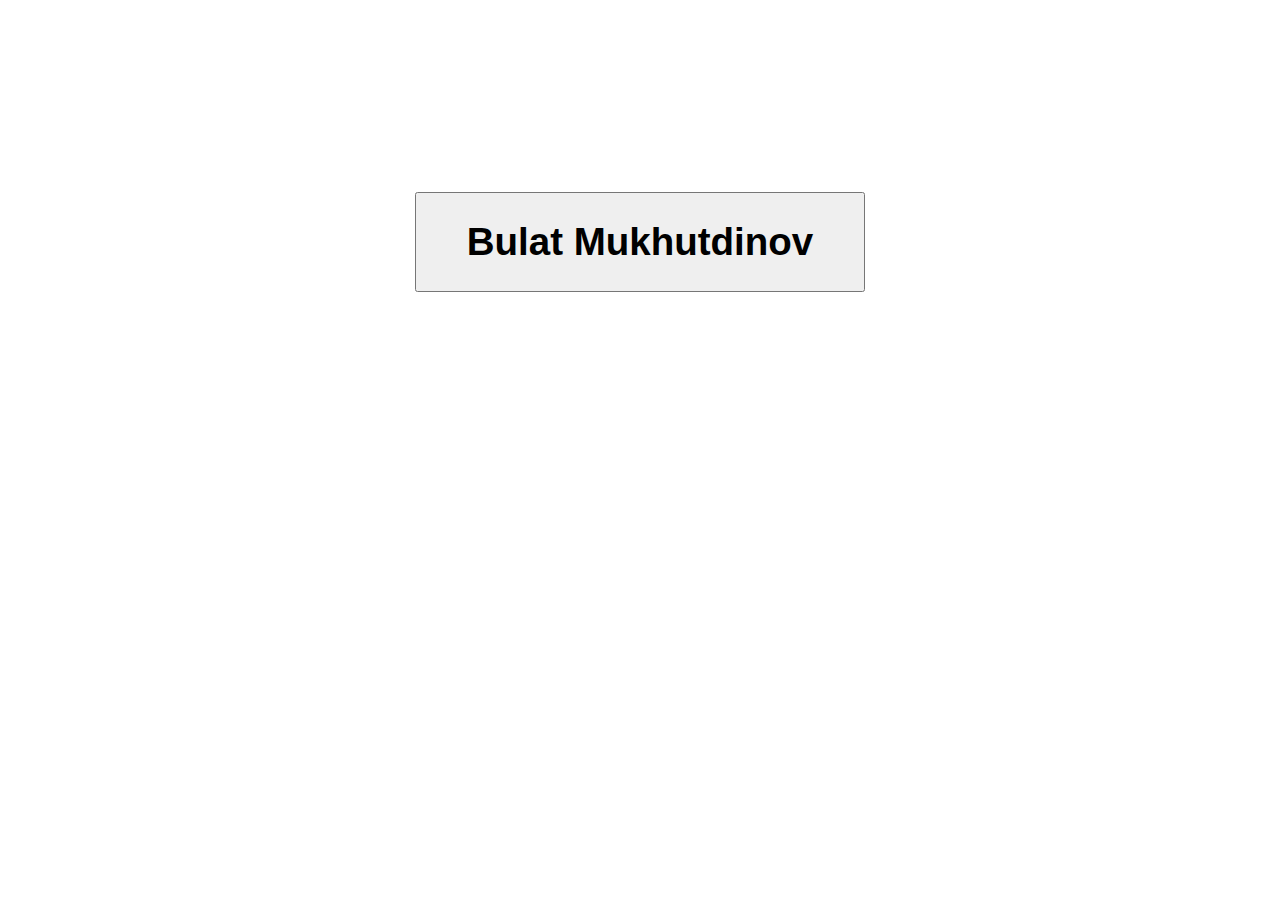
==== index.html @ 1686b678 "Update index.html" ====
<html>
    <head>
        <title>Bulat Mukhutdinov</title>
        <!-- Bootstrap -->
        <link href="bootstrap/css/bootstrap.css" rel="stylesheet">
        <!-- Style -->
        <link href="style.css" rel="stylesheet">
    </head>
    <body>
		<div style="margin : 15%">
			<form style="text-align: center"  action="/resume">
				<button style="width:450px;height:100px" type="submit"><h1 title="Click to see the resume">Bulat Mukhutdinov</h1></button>
			</form>
		</div>
	</body>
</html>
---- style.css ----
.title {
    margin-top: 20px;
    margin-bottom: 10px;
    border-bottom: 1px solid #eeeeee;
}

.container{
    margin-top: 20px;
}
* {margin:0; padding:0;}
img {border:0;}
*:focus {outline: none;}
body {background:#fff; color:#464646; font:14px Times New Roman;}
#container {width:680px; margin:auto;}
	.top {height:115px; position:relative;}
		#logo {position:absolute; left:172px; top:30px;}
		.top ul {list-style:none; position:absolute; top:94px; left:0; font:18px Times New Roman;}
			.top ul li {float:left; padding:0 30px 0 0;}
				.top ul li a, .top ul li a:visited {color:#464646; text-decoration:none;}
				.top ul li span {color:#cb8122;}
		.content {display:table; width:680px;}
		*html .content {height:1px;}		
		.clearer {clear:both; height:40px;}				
		.copy {text-align:center; padding-bottom:40px;}
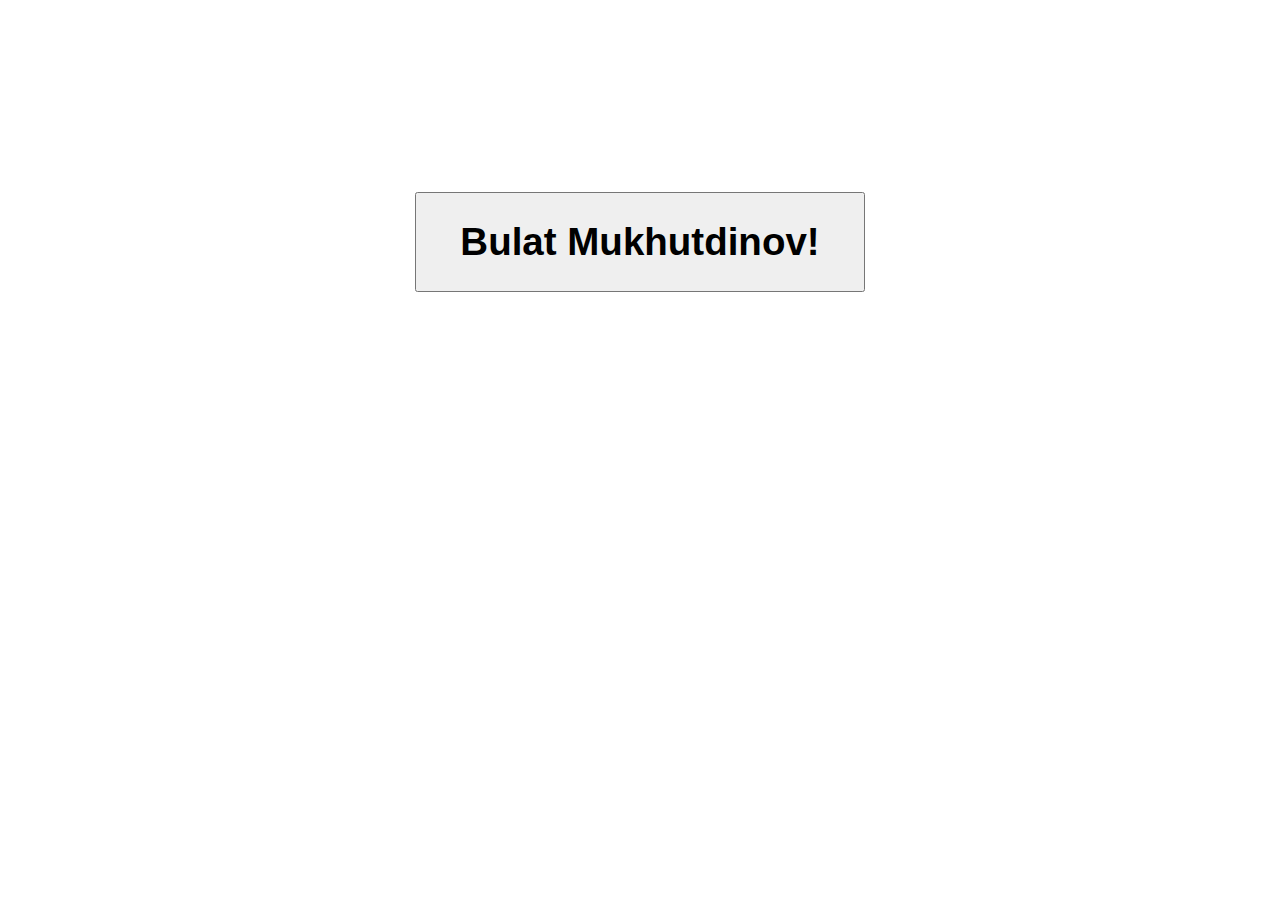
==== commit 1d71c9dc: "Update index.html" ====
--- a/index.html
+++ b/index.html
@@ -8,8 +8,8 @@
     </head>
     <body>
 		<div style="margin : 15%">
-			<form style="text-align: center"  action="/resume">
-				<button style="width:450px;height:100px" type="submit"><h1 title="Click to see the resume">Bulat Mukhutdinov</h1></button>
+			<form style="text-align: center"  action="http://bulatmukhutdinov.github.io/resume.html">
+				<button style="width:450px;height:100px" type="submit"><h1 title="Click to see the resume">Bulat Mukhutdinov!</h1></button>
 			</form>
 		</div>
 	</body>
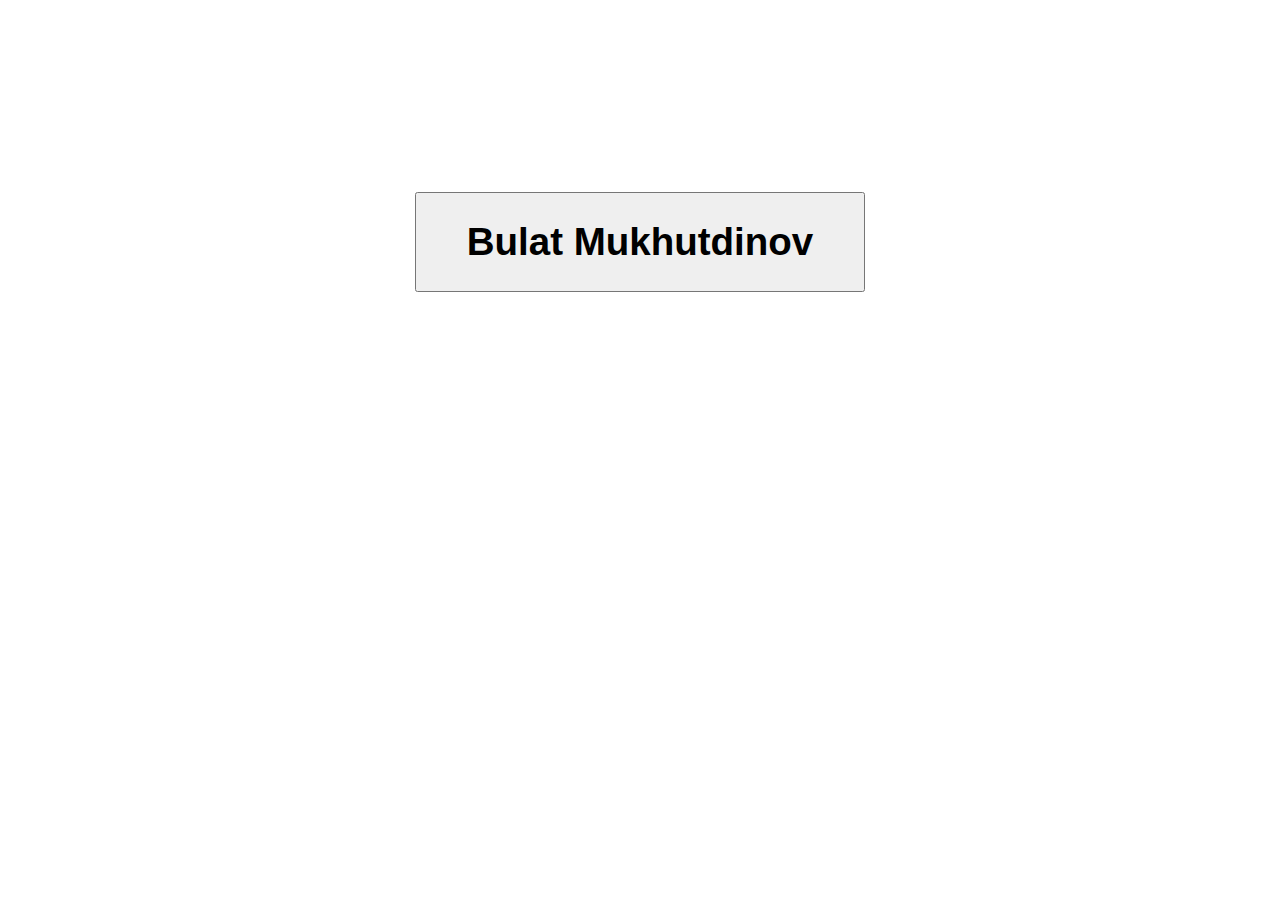
==== commit 737ac472: "Update index.html" ====
--- a/index.html
+++ b/index.html
@@ -9,7 +9,7 @@
     <body>
 		<div style="margin : 15%">
 			<form style="text-align: center"  action="http://bulatmukhutdinov.github.io/resume.html">
-				<button style="width:450px;height:100px" type="submit"><h1 title="Click to see the resume">Bulat Mukhutdinov!</h1></button>
+				<button style="width:450px;height:100px" type="submit"><h1 title="Click to see the resume">Bulat Mukhutdinov</h1></button>
 			</form>
 		</div>
 	</body>
